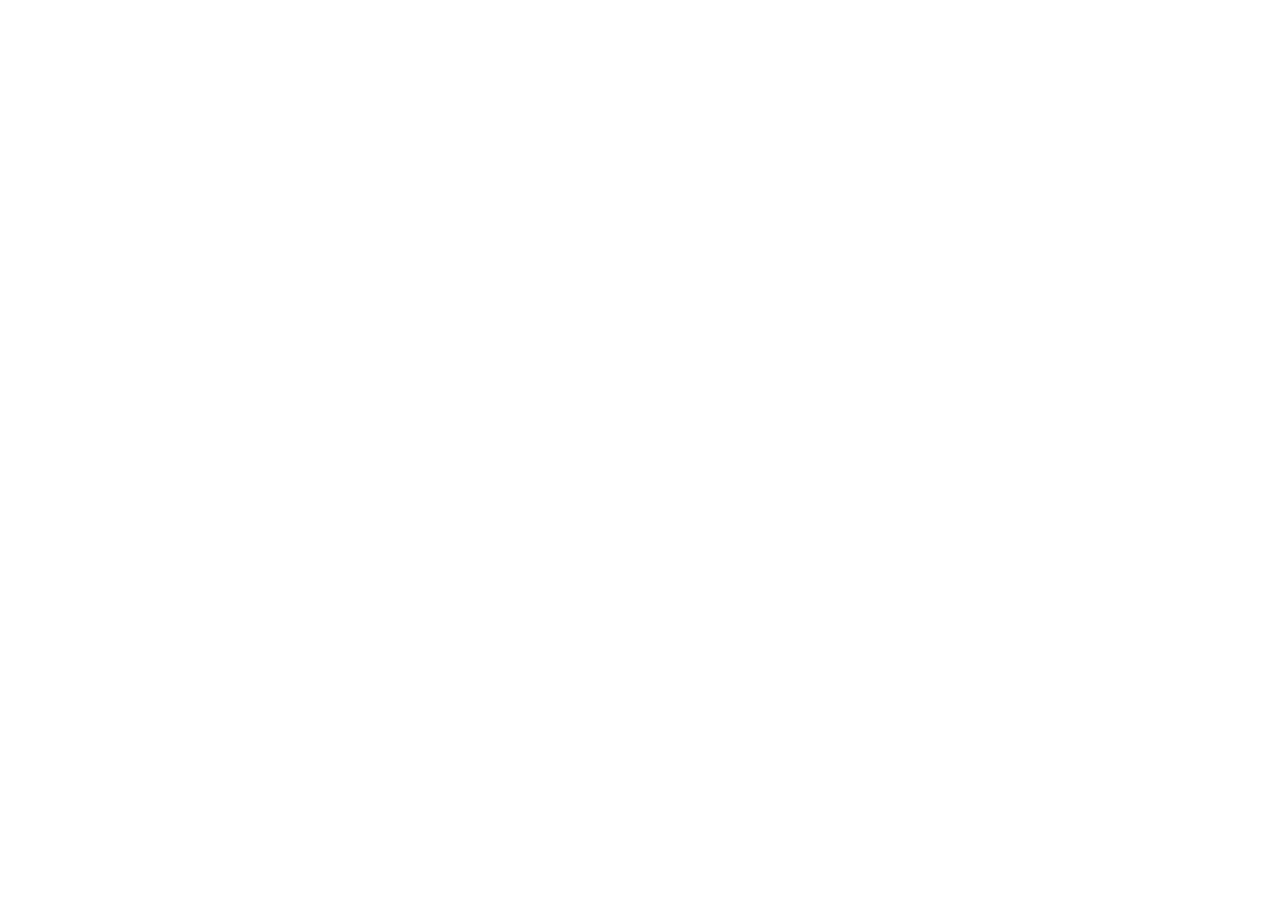
==== Luento 6/index.html @ 8575864b "14.4.2026" ====
<!DOCTYPE html>
<html lang="en">

<head>
    <meta charset="UTF-8">
    <meta name="viewport" content="width=device-width, initial-scale=1.0">
    <title>Tekstipohjainen peli</title>
</head>

<body>
    <p id="output"></p>
    <script src="js/script.js"></script>
</body>

</html>
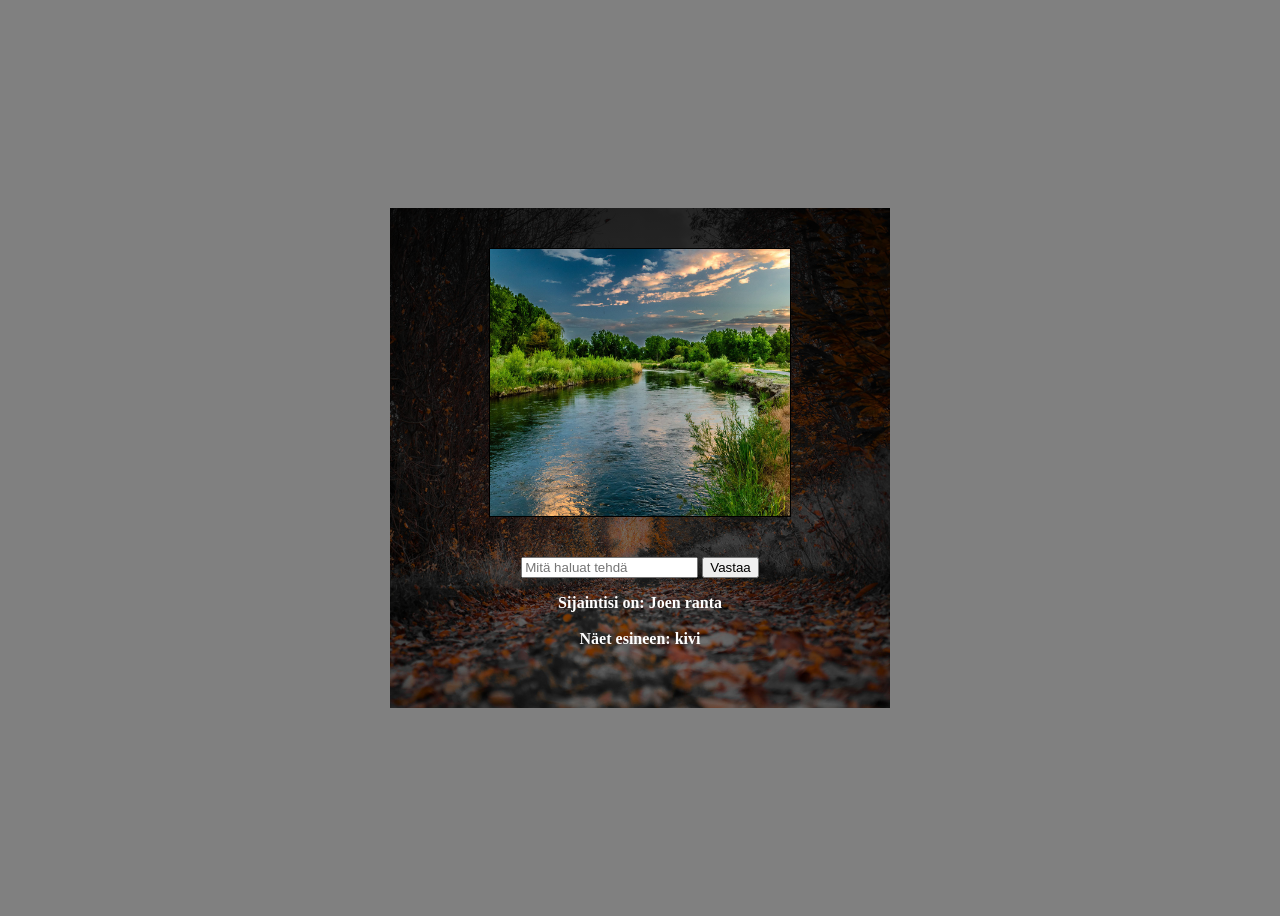
==== commit 53e79128: "15.4.2026" ====
--- a/Luento 6/index.html
+++ b/Luento 6/index.html
@@ -5,10 +5,18 @@
     <meta charset="UTF-8">
     <meta name="viewport" content="width=device-width, initial-scale=1.0">
     <title>Tekstipohjainen peli</title>
+    <link rel="stylesheet" href="css/styles.css">
 </head>
 
 <body>
-    <p id="output"></p>
+    <div class="container">
+        <div class="container-inner">
+            <img id="image" src="" alt="">
+            <input id="input" type="text" placeholder="Mitä haluat tehdä">
+            <button id="button">Vastaa</button>
+            <p id="output" class="output"></p>
+        </div>
+    </div>
     <script src="js/script.js"></script>
 </body>
 
--- a/Luento 6/css/styles.css
+++ b/Luento 6/css/styles.css
@@ -0,0 +1,37 @@
+.output {
+	font-weight: bold;
+}
+
+body {
+	height: 100vh;
+	display: flex;
+	background-color: grey;
+	justify-content: center;
+	align-items: center;
+}
+
+.container {
+	background-image: linear-gradient(rgba(0, 0, 0, 0.8), rgba(0, 0, 0, 0.4)),
+		url(../images/background.jpg);
+	background-size: cover;
+	width: 500px;
+	height: 500px;
+}
+
+.container-inner {
+	width: 302px;
+	margin: 0 auto;
+	text-align: center;
+}
+
+p {
+	color: #fff;
+}
+
+img {
+	margin: 40px auto;
+	display: block;
+	width: 300px;
+	height: 267px;
+	border: 1px solid black;
+}
